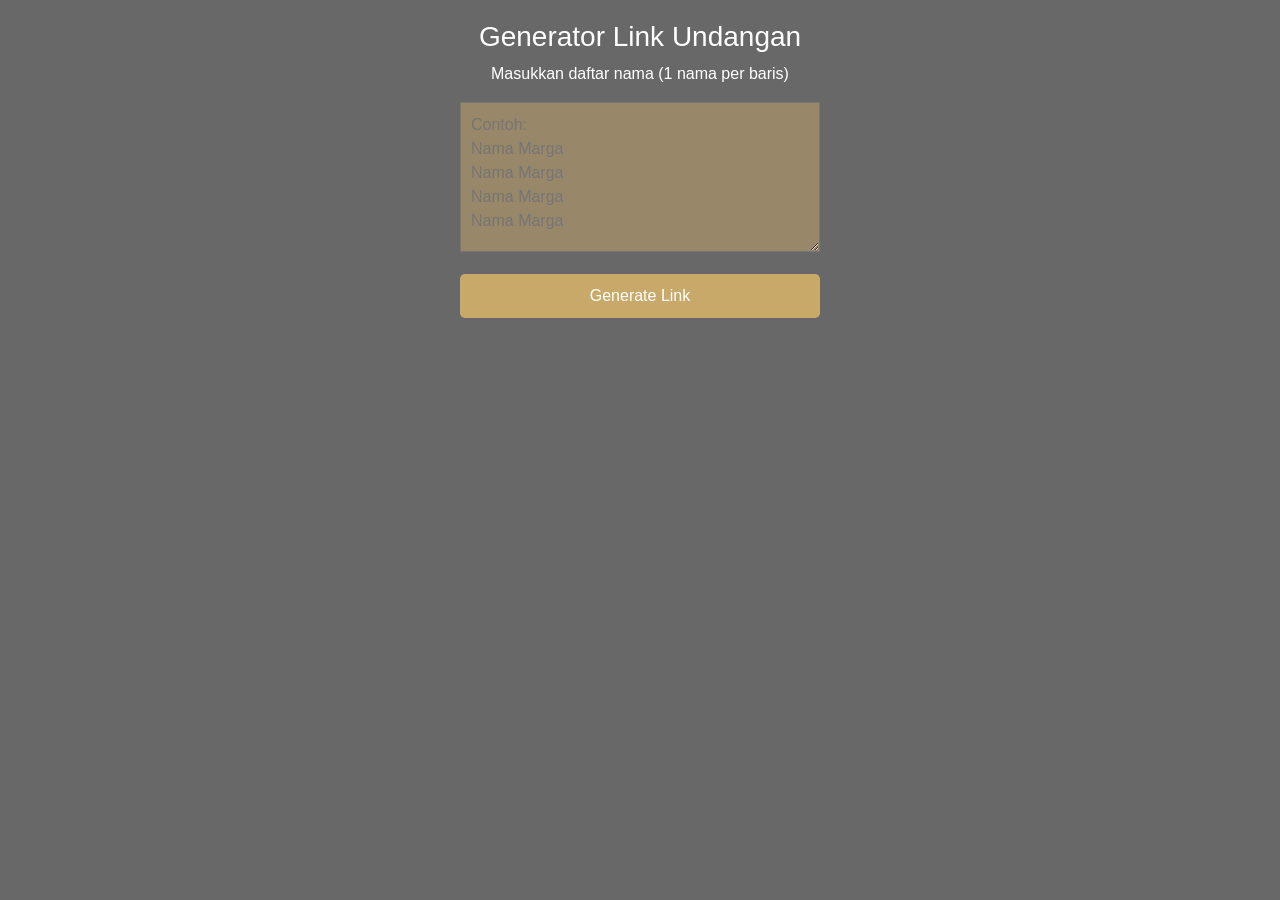
==== admin/nama_tamu.html @ 667531c6 "first commit" ====
<!DOCTYPE html>
<html>
<head>
<title>Generator Link Undangan</title>

<meta name="viewport" content="width=device-width, initial-scale=1">
<link href="https://cdn.jsdelivr.net/npm/bootstrap@5.3.7/dist/css/bootstrap.min.css" rel="stylesheet">

<style>

body{
font-family: Arial, sans-serif;
background-color: rgb(104, 104, 104);
background-position:center;
background-repeat:no-repeat;
background-size:cover;
display:flex;
justify-content:center;
color: white;
margin:0;
}

.container{
width:100%;
max-width:400px;
background:rgba(255, 255, 255, 0);
padding:20px;
box-sizing:border-box;
min-height:100vh;
}

h3{
text-align:center;
}

textarea{
width:100%;
height:150px;
margin-bottom:15px;
padding:10px;
box-sizing:border-box;
background-color: #c8a96a7e;
color: white;
}

button.generate{
width:100%;
padding:10px;
margin-bottom:20px;
background:#C8A96A;
color:white;
border:none;
border-radius:5px;
}

.nama-label{
font-weight:bold;
margin-bottom:5px;
color:#a8953d;
}

.message-box{
background:#05050533;
padding:10px;
margin-bottom:15px;
border-radius:6px;
font-size:13px;
white-space:pre-line;
}

.copy-btn{
margin-top:8px;
background:#28a745;
color:white;
border:none;
padding:6px 10px;
border-radius:4px;
font-size:12px;
}

</style>
</head>

<body>

<div class="container">

<h3>Generator Link Undangan</h3>

<p class="text-center">Masukkan daftar nama (1 nama per baris)</p>

<textarea id="daftarNama" placeholder="Contoh:
Nama Marga
Nama Marga
Nama Marga
Nama Marga"></textarea>

<button class="generate" onclick="buatLink()">Generate Link</button>

<div id="hasil"></div>

</div>

<script>

function buatLink(){

let daftar = document.getElementById("daftarNama").value.trim().split("\n");

let hasil = "";

daftar.forEach(function(nama){

nama = nama.trim();

if(nama !== ""){

nama = nama
    .toLowerCase()
    .replace(/\b\w/g, huruf => huruf.toUpperCase());

let urlNama = encodeURIComponent(nama);

let link = "https://linniel.github.io/dendessywedding.github.io/?to=" + urlNama;

let pesan =
`Assalamu’alaikum Warahmatullahi Wabarakatuh
Shalom
Om Swastiastu
Namo Buddhaya
Salam Kebajikan 🙏

Dengan hormat, kami mengundang Bapak/Ibu/Saudara/i untuk menghadiri acara pernikahan kami.

Untuk informasi lengkap mengenai waktu dan lokasi acara, silakan membuka undangan digital melalui link berikut:

${link}

Merupakan suatu kehormatan bagi kami apabila Bapak/Ibu/Saudara/i berkenan hadir dan memberikan doa restu.

Yang Berbahagia  
Den & Dessy`;

hasil += `
<div class="message-box">

<div class="nama-label">Tamu: ${nama}</div>

<div>${pesan}</div>

<button class="copy-btn" onclick='copyPesan(${JSON.stringify(pesan)})'>Copy Pesan</button>

</div>
`;

}

});

document.getElementById("hasil").innerHTML = hasil;

}

function copyPesan(text){

navigator.clipboard.writeText(text);

alert("Pesan untuk tamu berhasil disalin");

}

</script>

</body>
</html>
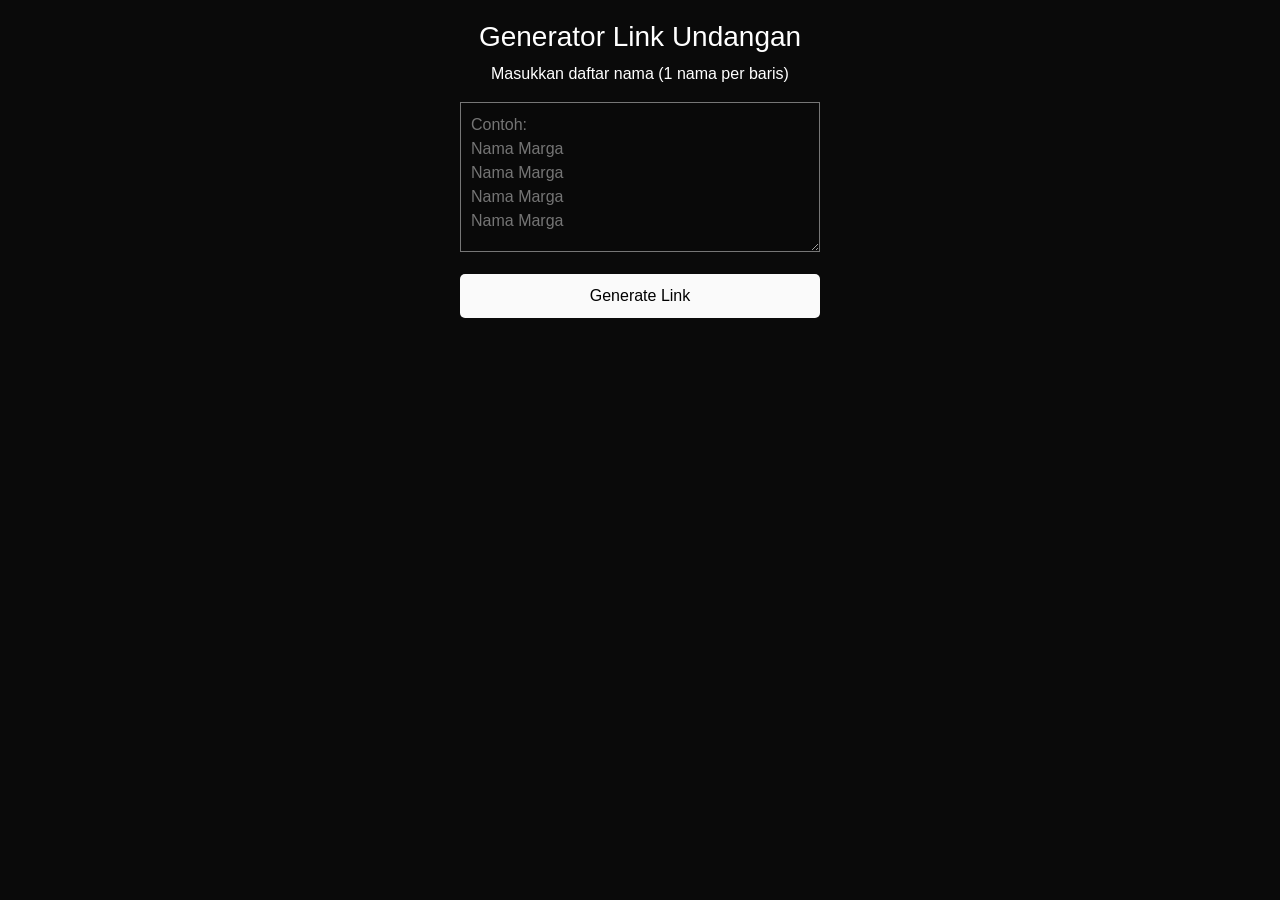
==== commit 819c9c1e: "second commit" ====
--- a/admin/nama_tamu.html
+++ b/admin/nama_tamu.html
@@ -10,7 +10,7 @@
 
 body{
 font-family: Arial, sans-serif;
-background-color: rgb(104, 104, 104);
+background-color: rgb(10, 10, 10);
 background-position:center;
 background-repeat:no-repeat;
 background-size:cover;
@@ -39,7 +39,7 @@
 margin-bottom:15px;
 padding:10px;
 box-sizing:border-box;
-background-color: #c8a96a7e;
+background-color: #0a0a0a7e;
 color: white;
 }
 
@@ -47,8 +47,8 @@
 width:100%;
 padding:10px;
 margin-bottom:20px;
-background:#C8A96A;
-color:white;
+background:#fafafa;
+color:black;
 border:none;
 border-radius:5px;
 }
@@ -56,7 +56,7 @@
 .nama-label{
 font-weight:bold;
 margin-bottom:5px;
-color:#a8953d;
+color:#fa0606;
 }
 
 .message-box{
@@ -121,7 +121,7 @@
 
 let urlNama = encodeURIComponent(nama);
 
-let link = "https://linniel.github.io/dendessywedding.github.io/?to=" + urlNama;
+let link = "https://linniel.github.io/sonywelywedding.github.io/?to=" + urlNama;
 
 let pesan =
 `Assalamu’alaikum Warahmatullahi Wabarakatuh
@@ -139,7 +139,7 @@
 Merupakan suatu kehormatan bagi kami apabila Bapak/Ibu/Saudara/i berkenan hadir dan memberikan doa restu.
 
 Yang Berbahagia  
-Den & Dessy`;
+Soni & Wely`;
 
 hasil += `
 <div class="message-box">
